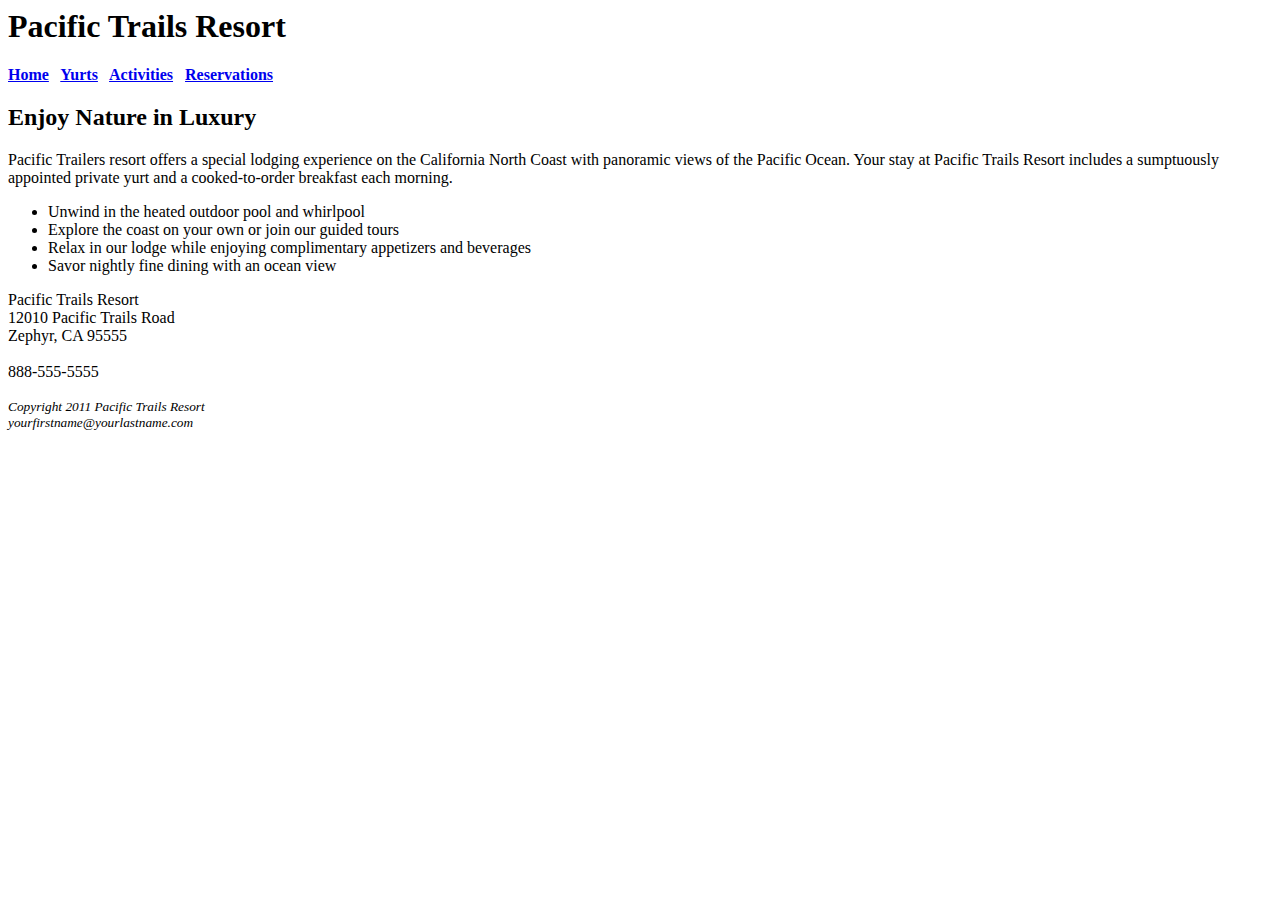
==== website case study/index.html @ ab400c62 "Add files via upload" ====
<html>
<head>
<title>			Pacific Trails Resort		</title>

</head>
<body>
<h1>Pacific Trails Resort</h1>
<div id="nav"><b>
<a href="index.html">Home</a> &nbsp;   
<a href="yurts.html">Yurts</a>  &nbsp; 
<a href="activities.html">Activities</a> &nbsp; <a href="reservations.html">Reservations</a> &nbsp;
</b></div>

<h2> Enjoy Nature in Luxury	</h2>

<p> Pacific Trailers resort offers a special lodging experience on the California North Coast with panoramic views of the Pacific Ocean. Your stay at Pacific Trails Resort includes a sumptuously appointed private yurt and a cooked-to-order breakfast each morning.</p>

<ul>
		<li>Unwind in the heated outdoor pool and whirlpool</li>
		<li>Explore the coast on your own or join our guided tours</li>
		<li>Relax in our lodge while enjoying complimentary appetizers and beverages</li>
		<li>Savor nightly fine dining with an ocean view</li>
</ul>

<div>
Pacific Trails Resort<br>
12010 Pacific Trails Road<br>
Zephyr, CA 95555<br><br>
888-555-5555 <br><br>
</div>
<div>
<small> <i> Copyright  2011 Pacific Trails Resort <br>
yourfirstname@yourlastname.com </small></i></div>
</body>
</html>
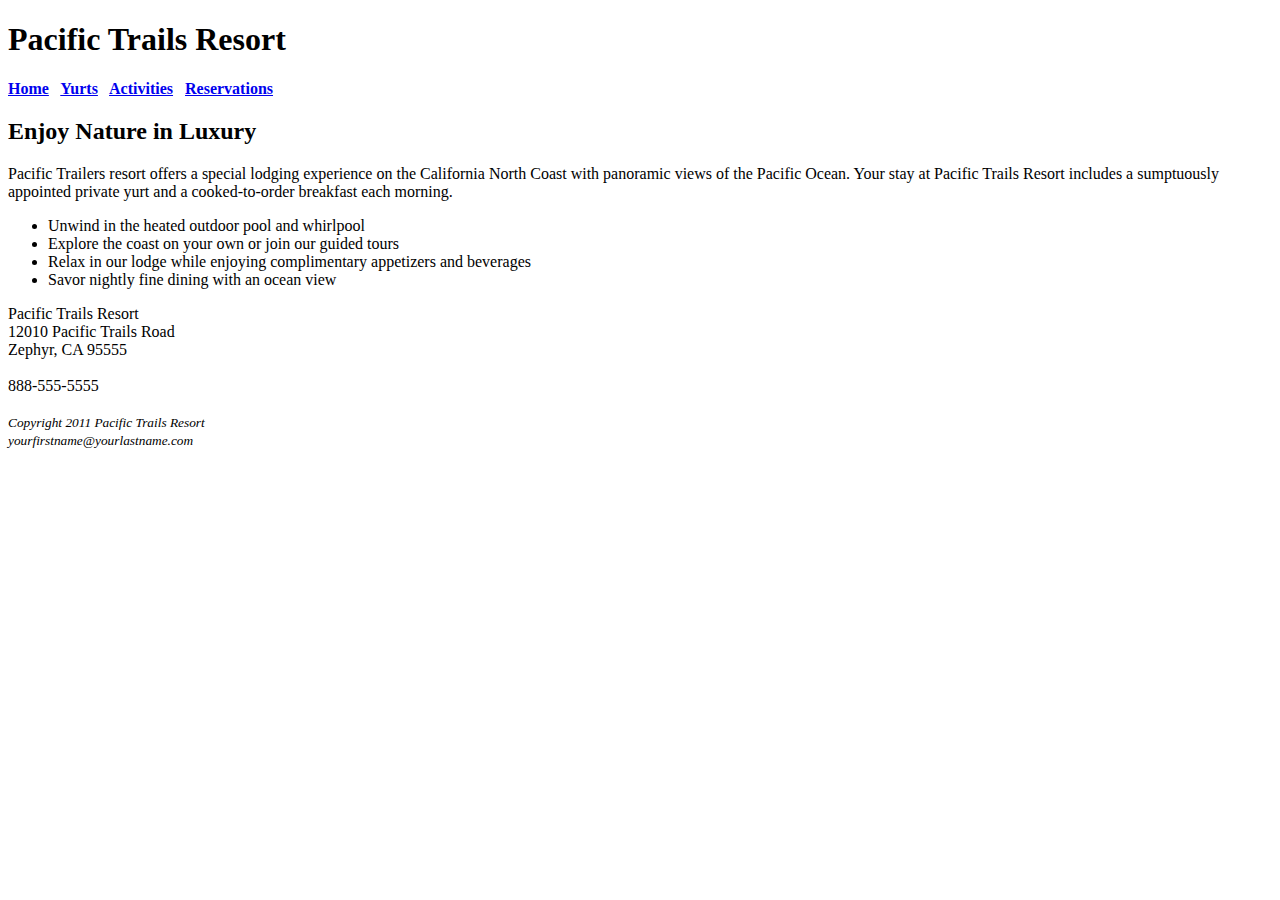
==== commit a525f9be: "Add files via upload" ====
--- a/website case study/index.html
+++ b/website case study/index.html
@@ -1,7 +1,10 @@
-<html>
+<!DOCTYPE html>
+<html lang="en">
 <head>
-<title>			Pacific Trails Resort		</title>
-
+    <meta charset="UTF-8">
+    <meta http-equiv="X-UA-Compatible" content="IE=edge">
+    <meta name="viewport" content="width=device-width, initial-scale=1.0">
+	<title>Pacific Trails Resort</title>
 </head>
 <body>
 <h1>Pacific Trails Resort</h1>
